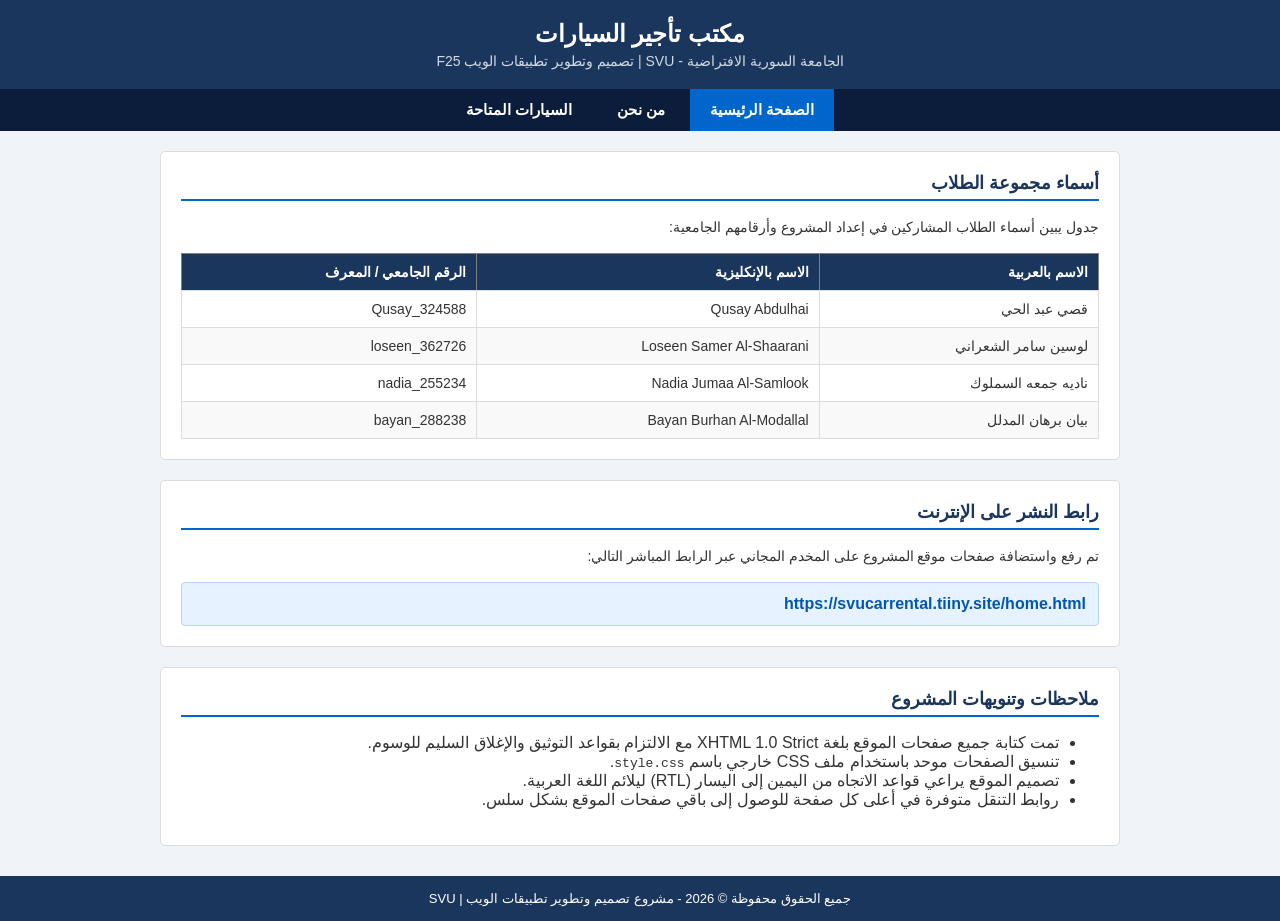
==== index.html @ 0dcb9dfc "Add files via upload" ====
<?xml version="1.0" encoding="utf-8"?>
<!DOCTYPE html PUBLIC "-//W3C//DTD XHTML 1.0 Strict//EN" "http://www.w3.org/TR/xhtml1/DTD/xhtml1-strict.dtd">
<html xmlns="http://www.w3.org/1999/xhtml" xml:lang="ar" lang="ar" dir="rtl">
<head>
    <meta http-equiv="Content-Type" content="text/html; charset=utf-8" />
    <title>الصفحة الرئيسية - موقع تأجير السيارات</title>
    <link rel="stylesheet" type="text/css" href="style.css" />
</head>
<body>

    <!-- Header & Navigation -->
    <div id="header">
        <h1>مكتب تأجير السيارات</h1>
        <p>الجامعة السورية الافتراضية - SVU | تصميم وتطوير تطبيقات الويب F25</p>
    </div>

    <div id="navbar">
        <ul>
            <li><a href="home.html" class="active">الصفحة الرئيسية</a></li>
            <li><a href="AboutUs.html">من نحن</a></li>
            <li><a href="Cars.html">السيارات المتاحة</a></li>
        </ul>
    </div>

    <!-- Main Container -->
    <div id="container">

        <!-- أسماء الطلاب -->
        <div class="box">
            <h2>أسماء مجموعة الطلاب</h2>
            <p>جدول يبين أسماء الطلاب المشاركين في إعداد المشروع وأرقامهم الجامعية:</p>
            
            <table class="student-table" border="1">
                <thead>
                    <tr>
                        <th>الاسم بالعربية</th>
                        <th>الاسم بالإنكليزية</th>
                        <th>الرقم الجامعي / المعرف</th>
                    </tr>
                </thead>
                <tbody>
                    <tr>
                        <td>قصي عبد الحي</td>
                        <td>Qusay Abdulhai</td>
                        <td>Qusay_324588</td>
                    </tr>
                    <tr>
                        <td>لوسين سامر الشعراني</td>
                        <td>Loseen Samer Al-Shaarani</td>
                        <td>loseen_362726</td>
                    </tr>
                    <tr>
                        <td>ناديه جمعه السملوك</td>
                        <td>Nadia Jumaa Al-Samlook</td>
                        <td>nadia_255234</td>
                    </tr>
                    <tr>
                        <td>بيان برهان المدلل</td>
                        <td>Bayan Burhan Al-Modallal</td>
                        <td>bayan_288238</td>
                    </tr>
                </tbody>
            </table>
        </div>

        <!-- رابط النشر المباشر الحقيقي -->
        <div class="box">
            <h2>رابط النشر على الإنترنت</h2>
            <p>تم رفع واستضافة صفحات موقع المشروع على المخدم المجاني عبر الرابط المباشر التالي:</p>
            <div class="link-box">
                <a href="https://svucarrental.tiiny.site/home.html" target="_blank">https://svucarrental.tiiny.site/home.html</a>
            </div>
        </div>

        <!-- ملاحظات الوظيفة -->
        <div class="box">
            <h2>ملاحظات وتنويهات المشروع</h2>
            <ul>
                <li>تمت كتابة جميع صفحات الموقع بلغة XHTML 1.0 Strict مع الالتزام بقواعد التوثيق والإغلاق السليم للوسوم.</li>
                <li>تنسيق الصفحات موحد باستخدام ملف CSS خارجي باسم <code>style.css</code>.</li>
                <li>تصميم الموقع يراعي قواعد الاتجاه من اليمين إلى اليسار (RTL) ليلائم اللغة العربية.</li>
                <li>روابط التنقل متوفرة في أعلى كل صفحة للوصول إلى باقي صفحات الموقع بشكل سلس.</li>
            </ul>
        </div>

    </div>

    <!-- Footer -->
    <div id="footer">
        <p>جميع الحقوق محفوظة &#169; 2026 - مشروع تصميم وتطوير تطبيقات الويب | SVU</p>
    </div>

</body>
</html>
---- style.css ----
/* style.css - ملف التنسيق الموحد للموقع */

body {
    font-family: Arial, Tahoma, sans-serif;
    background-color: #f0f4f8;
    color: #333333;
    margin: 0;
    padding: 0;
    direction: rtl;
    text-align: right;
}

/* Header */
#header {
    background-color: #1b365d;
    color: #ffffff;
    padding: 20px;
    text-align: center;
}

#header h1 {
    margin: 0 0 5px 0;
    font-size: 24px;
}

#header p {
    margin: 0;
    font-size: 14px;
    color: #d0dbe5;
}

/* Navbar */
#navbar {
    background-color: #0b1d3a;
    overflow: hidden;
}

#navbar ul {
    list-style-type: none;
    margin: 0;
    padding: 0;
    text-align: center;
}

#navbar ul li {
    display: inline-block;
}

#navbar ul li a {
    display: block;
    color: #ffffff;
    text-decoration: none;
    padding: 12px 20px;
    font-weight: bold;
    font-size: 15px;
}

#navbar ul li a:hover,
#navbar ul li a.active {
    background-color: #0066cc;
}

/* Main Container */
#container {
    width: 85%;
    max-width: 960px;
    margin: 20px auto;
}

/* Box & Cards */
.box {
    background-color: #ffffff;
    border: 1px solid #dcdcdc;
    border-radius: 5px;
    padding: 20px;
    margin-bottom: 20px;
}

.box h2 {
    color: #1b365d;
    font-size: 18px;
    border-bottom: 2px solid #0066cc;
    padding-bottom: 5px;
    margin-top: 0;
}

.box p {
    font-size: 14px;
    line-height: 1.6;
}

/* Tables */
table.student-table,
table.data-table {
    width: 100%;
    border-collapse: collapse;
    margin-top: 15px;
}

table.student-table th,
table.data-table th {
    background-color: #1b365d;
    color: #ffffff;
    padding: 10px;
    font-size: 14px;
}

table.student-table td,
table.data-table td {
    padding: 10px;
    border: 1px solid #dddddd;
    font-size: 14px;
}

table.student-table tr:nth-child(even),
table.data-table tr:nth-child(even) {
    background-color: #f9f9f9;
}

/* Link Box */
.link-box {
    background-color: #e6f2ff;
    border: 1px solid #b3d7ff;
    padding: 12px;
    border-radius: 4px;
    margin-top: 10px;
}

.link-box a {
    color: #0056b3;
    font-weight: bold;
    text-decoration: none;
}

.link-box a:hover {
    text-decoration: underline;
}

/* Footer */
#footer {
    background-color: #1b365d;
    color: #ffffff;
    text-align: center;
    padding: 15px;
    font-size: 13px;
    margin-top: 30px;
}

#footer p {
    margin: 0;
}
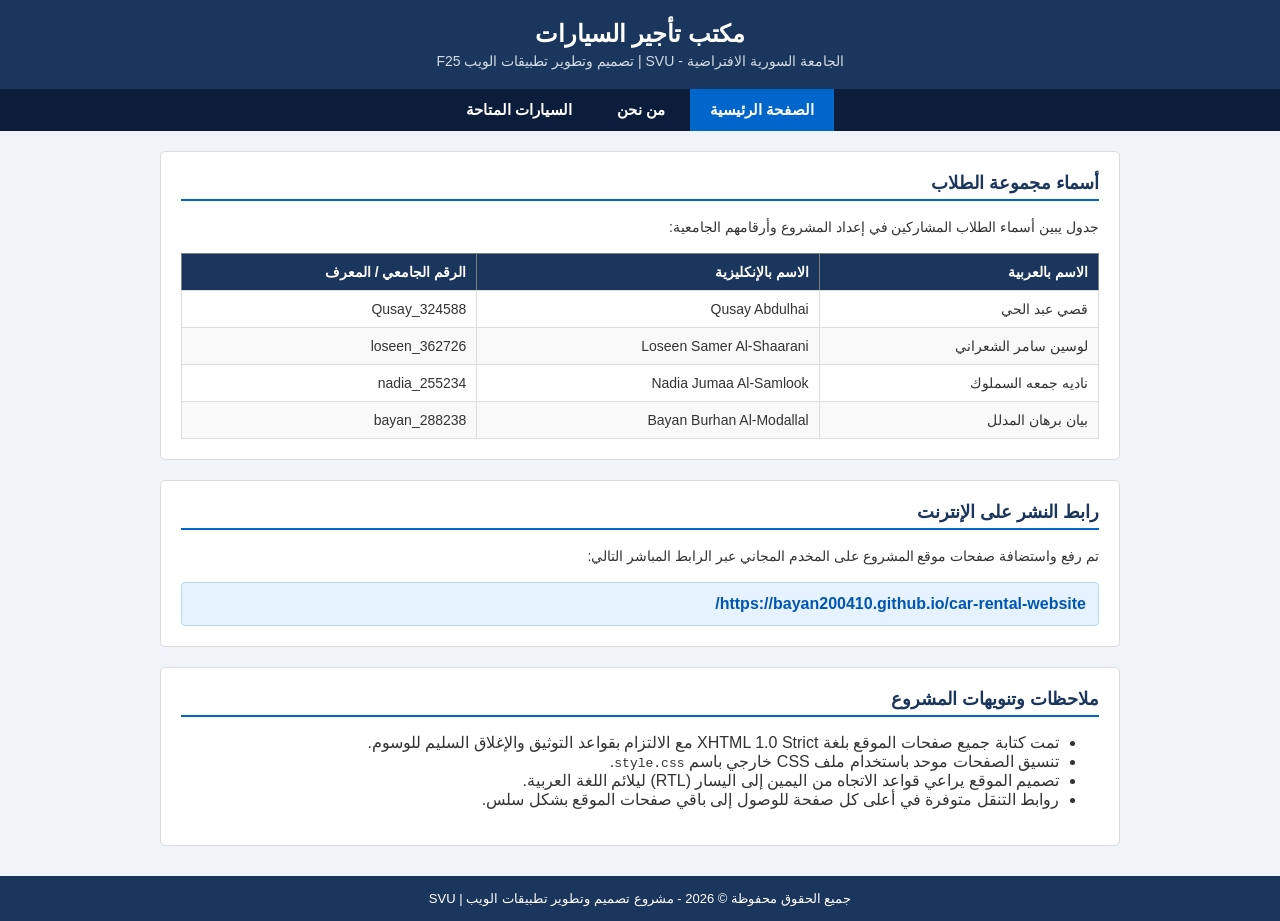
==== commit d33c9fed: "Update project link to new GitHub Pages URL" ====
--- a/index.html
+++ b/index.html
@@ -68,7 +68,7 @@
             <h2>رابط النشر على الإنترنت</h2>
             <p>تم رفع واستضافة صفحات موقع المشروع على المخدم المجاني عبر الرابط المباشر التالي:</p>
             <div class="link-box">
-                <a href="https://svucarrental.tiiny.site/home.html" target="_blank">https://svucarrental.tiiny.site/home.html</a>
+                <a href="https://bayan200410.github.io/car-rental-website/" target="_blank">https://bayan200410.github.io/car-rental-website/</a>
             </div>
         </div>
 
